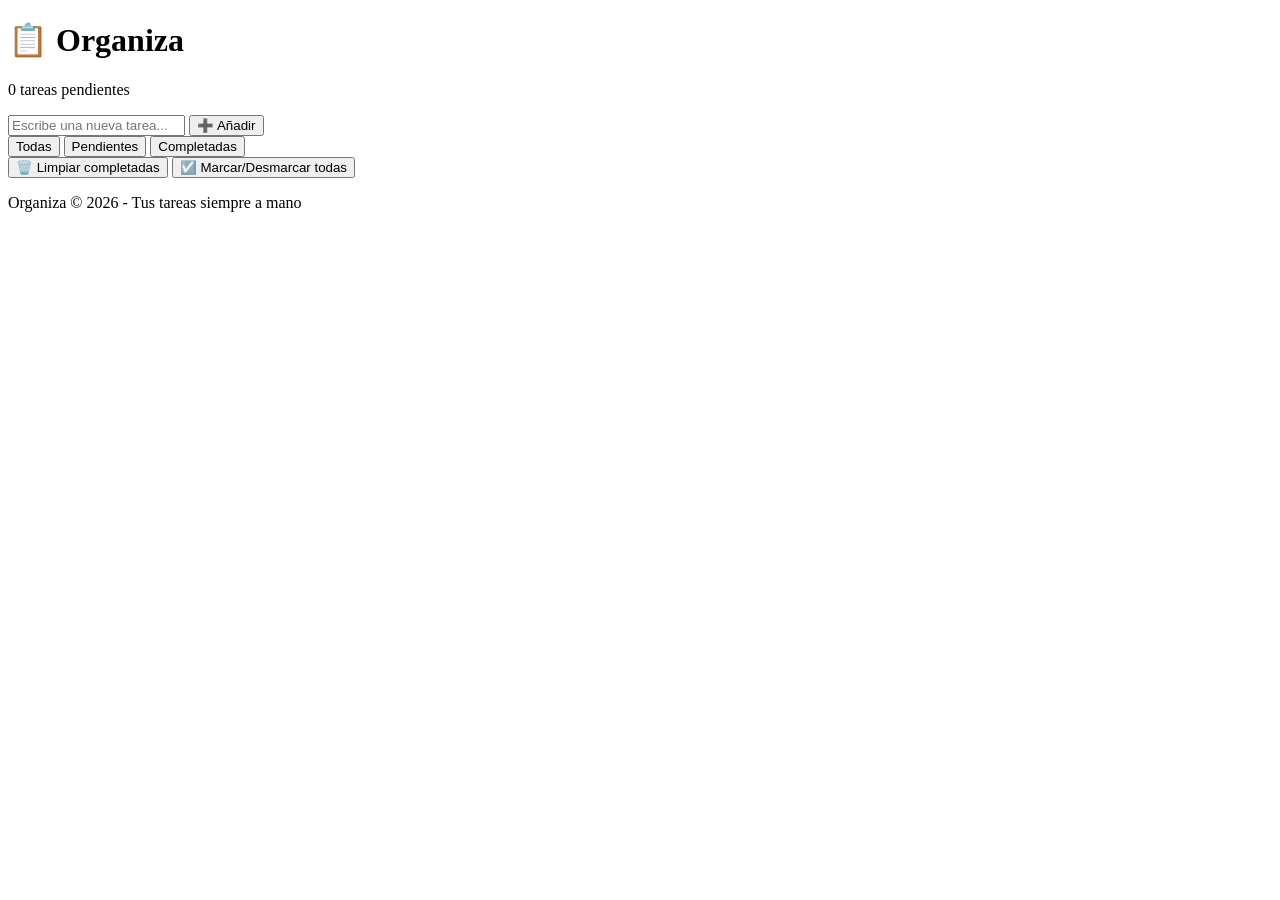
==== index.html @ 2a12ad15 "Create index.html" ====
<!DOCTYPE html>
<html lang="es">
<head>
    <meta charset="UTF-8">
    <meta name="viewport" content="width=device-width, initial-scale=1.0, maximum-scale=1.0, user-scalable=no">
    <meta name="theme-color" content="#2196F3">
    <meta name="apple-mobile-web-app-capable" content="yes">
    <meta name="apple-mobile-web-app-status-bar-style" content="default">
    <link rel="manifest" href="manifest.json">
    <link rel="apple-touch-icon" href="icons/icon-192x192.png">
    <title>Organiza - Lista de Tareas</title>
    <link rel="stylesheet" href="styles.css">
</head>
<body>
    <!-- App Container -->
    <div id="app">
        <header>
            <h1>📋 Organiza</h1>
            <p id="task-counter">0 tareas pendientes</p>
        </header>

        <main>
            <!-- Formulario para añadir tareas -->
            <div id="add-task-container">
                <input type="text" id="task-input" placeholder="Escribe una nueva tarea..." maxlength="100">
                <button id="add-task-btn">➕ Añadir</button>
            </div>

            <!-- Filtros -->
            <div id="filters">
                <button class="filter-btn active" data-filter="all">Todas</button>
                <button class="filter-btn" data-filter="pending">Pendientes</button>
                <button class="filter-btn" data-filter="completed">Completadas</button>
            </div>

            <!-- Lista de tareas -->
            <div id="task-list">
                <!-- Las tareas se renderizan aquí dinámicamente -->
            </div>

            <!-- Botones de acción -->
            <div id="actions">
                <button id="clear-completed-btn" class="action-btn">🗑️ Limpiar completadas</button>
                <button id="toggle-all-btn" class="action-btn">☑️ Marcar/Desmarcar todas</button>
            </div>
        </main>

        <footer>
            <p>Organiza &copy; 2026 - Tus tareas siempre a mano</p>
        </footer>
    </div>

    <!-- Scripts -->
    <script src="app.js"></script>
</body>
</html>
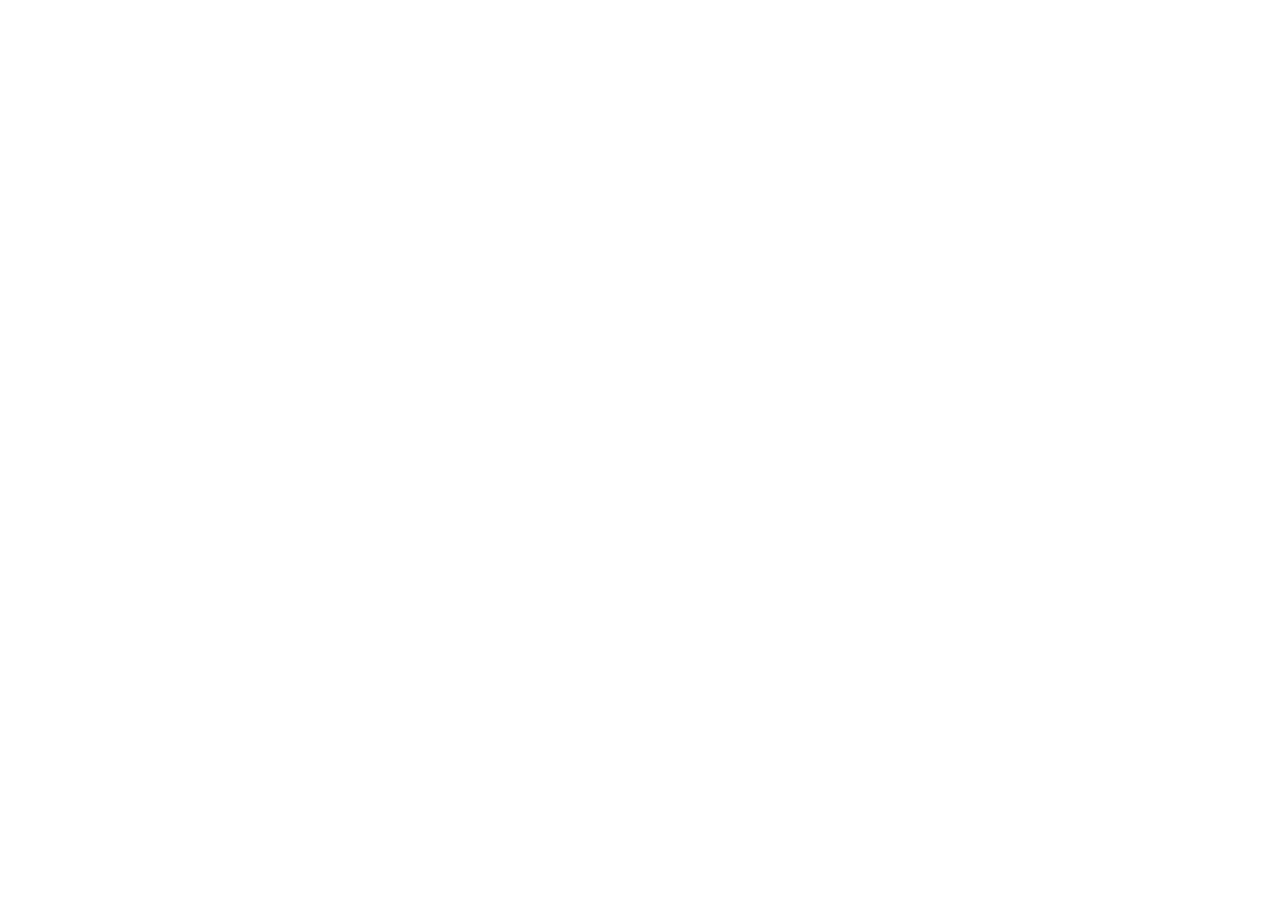
==== commit cddc6494: "Update index.html" ====
--- a/index.html
+++ b/index.html
@@ -11,6 +11,24 @@
     <title>Organiza - Lista de Tareas</title>
     <link rel="stylesheet" href="styles.css">
 </head>
+
+    <!DOCTYPE html>
+<html lang="es">
+<head>
+    <meta charset="UTF-8">
+    <meta name="viewport" content="width=device-width, initial-scale=1.0">
+    <meta name="theme-color" content="#2196F3">
+    <link rel="manifest" href="./manifest.json">
+    <link rel="apple-touch-icon" href="./icons/icon-192x192.png">
+    <title>Organiza - Lista de Tareas</title>
+    <!-- Forzar actualización con parámetro de versión -->
+    <link rel="stylesheet" href="./styles.css?v=2">
+</head>
+<body>
+    <!-- Contenido aquí -->
+    <script src="./app.js?v=2"></script>
+</body>
+</html>
 <body>
     <!-- App Container -->
     <div id="app">
